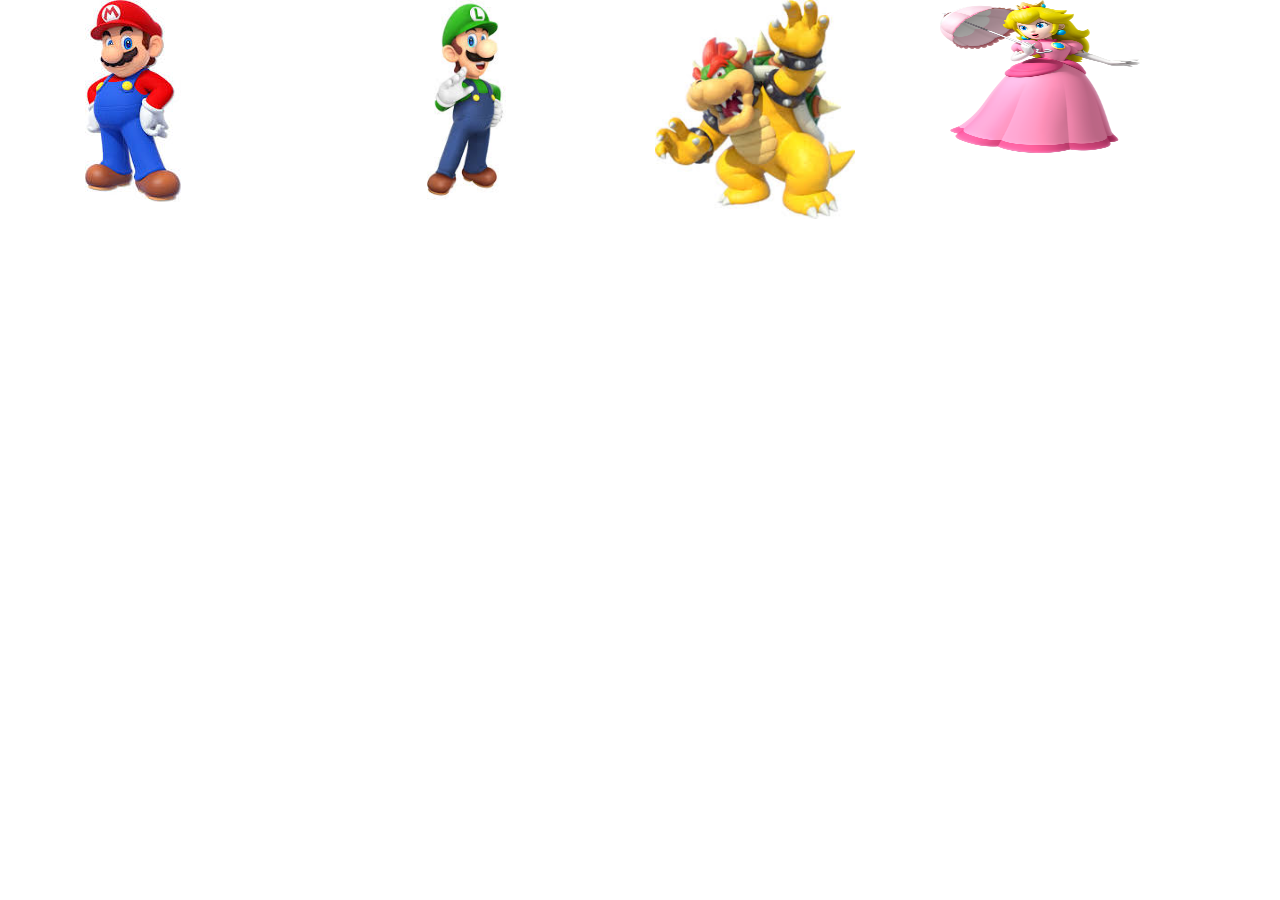
==== index.html @ 6f223895 "initial commit" ====
<!DOCTYPE html>
<html lang="en">
<head>
    <meta charset="UTF-8">
    <meta name="viewport" content="width=device-width, initial-scale=1.0">
    <meta http-equiv="X-UA-Compatible" content="ie=edge">
    <link rel="stylesheet" href="assets/css/reset.css">
    <link rel="stylesheet" href="https://maxcdn.bootstrapcdn.com/bootstrap/4.0.0/css/bootstrap.min.css" integrity="sha384-Gn5384xqQ1aoWXA+058RXPxPg6fy4IWvTNh0E263XmFcJlSAwiGgFAW/dAiS6JXm" crossorigin="anonymous">
    <link rel="stylesheet" href="assets/css/style.css">

    <script></script>
    <title>Mario Brawl!</title>
</head>
<body>
    <div class="container">
        <div class="row cards">
            <div class="col-md-3 card1"><img id="mario" class="marioImage img-fluid" src="assets/images/Mario.jpeg" alt=""></div>
            <div class="col-md-3 card1"><img id="luigi" class="marioImage img-fluid" src="assets/images/Luigi.jpeg" height = "200px" width="200px" alt=""></div>
            <div class="col-md-3 card1"><img id="bowser"class="marioImage img-fluid" src="assets/images/Bowser.jpeg"height = "200px" width="200px"alt=""></div>
            <div class="col-md-3 card1"><img id="peach" class="marioImage img-fluid" src="assets/images/Peach.png"  height = "200px" width="200px"  alt=""></div>
        </div>
    

        <div class="row" id="playerOne">
       </div>
        
       
        <div class="row" id= "enemy">
       </div>
    
    
        <div class="row" id = "battleground">
       </div>
    </div>
    <script src="https://code.jquery.com/jquery-3.2.1.slim.min.js" integrity="sha384-KJ3o2DKtIkvYIK3UENzmM7KCkRr/rE9/Qpg6aAZGJwFDMVNA/GpGFF93hXpG5KkN" crossorigin="anonymous"></script>
<script src="https://cdnjs.cloudflare.com/ajax/libs/popper.js/1.12.9/umd/popper.min.js" integrity="sha384-ApNbgh9B+Y1QKtv3Rn7W3mgPxhU9K/ScQsAP7hUibX39j7fakFPskvXusvfa0b4Q" crossorigin="anonymous"></script>
<script src="https://maxcdn.bootstrapcdn.com/bootstrap/4.0.0/js/bootstrap.min.js" integrity="sha384-JZR6Spejh4U02d8jOt6vLEHfe/JQGiRRSQQxSfFWpi1MquVdAyjUar5+76PVCmYl" crossorigin="anonymous"></script>
<script src="assets/javascript/game.js"></script>
</body>
</html>
---- assets/css/style.css ----
.marioImage{
    cursor: pointer;
    
}
#peach{
    height: 50%;
}
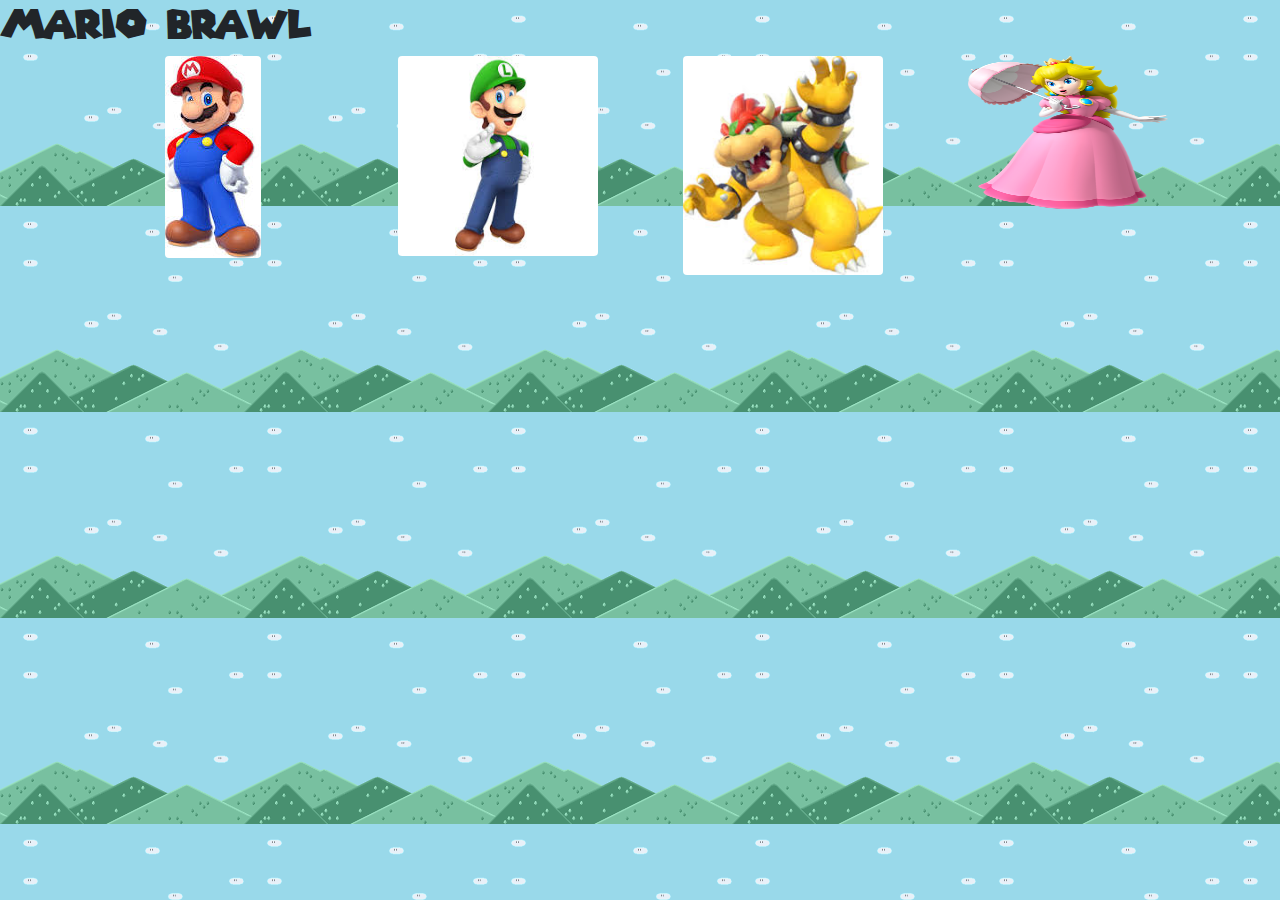
==== commit 6b3f0374: "added background and mario font" ====
--- a/index.html
+++ b/index.html
@@ -12,12 +12,15 @@
     <title>Mario Brawl!</title>
 </head>
 <body>
+    <header>
+        <h1>MARIO BRAWL</h1>
+    </header>
     <div class="container">
         <div class="row cards">
-            <div class="col-md-3 card1"><img id="mario" class="marioImage img-fluid" src="assets/images/Mario.jpeg" alt=""></div>
-            <div class="col-md-3 card1"><img id="luigi" class="marioImage img-fluid" src="assets/images/Luigi.jpeg" height = "200px" width="200px" alt=""></div>
-            <div class="col-md-3 card1"><img id="bowser"class="marioImage img-fluid" src="assets/images/Bowser.jpeg"height = "200px" width="200px"alt=""></div>
-            <div class="col-md-3 card1"><img id="peach" class="marioImage img-fluid" src="assets/images/Peach.png"  height = "200px" width="200px"  alt=""></div>
+            <div class="col-md-3 card1"><img id="mario" class="marioImage img-fluid rounded mx-auto d-block" src="assets/images/Mario.jpeg" alt=""></div>
+            <div class="col-md-3 card1"><img id="luigi" class="marioImage img-fluid rounded mx-auto d-block" src="assets/images/Luigi.jpeg" height = "200px" width="200px" alt=""></div>
+            <div class="col-md-3 card1"><img id="bowser"class="marioImage img-fluid rounded mx-auto d-block" src="assets/images/Bowser.jpeg"height = "200px" width="200px"alt=""></div>
+            <div class="col-md-3 card1"><img id="peach" class="marioImage img-fluid rounded mx-auto d-block" src="assets/images/Peach.png"  height = "200px" width="200px"  alt=""></div>
         </div>
     
 
--- a/assets/css/style.css
+++ b/assets/css/style.css
@@ -1,3 +1,18 @@
+@font-face {
+    font-family:'Super Mario 256';
+    src: url('../fonts/Super Mario 256.eot');
+	src: url('../fonts/Super Mario 256.eot?#iefix') format('embedded-opentype'),
+		url('../fonts/Super Mario 256.woff2') format('woff2'),
+		url('../fonts/Super Mario 256.woff') format('woff'),
+		url('../fonts/Super Mario 256.svg#Super Mario 256') format('svg');
+    font-weight: 700;
+    font-style: normal;
+    font-stretch: normal;
+    unicode-range: U+0020-007C;
+}
+h1{
+    font-family: "Super Mario 256";
+}
 .marioImage{
     cursor: pointer;
     
@@ -5,3 +20,6 @@
 #peach{
     height: 50%;
 }
+body{
+    background-image: url("../images/mariobackground.png"); 
+}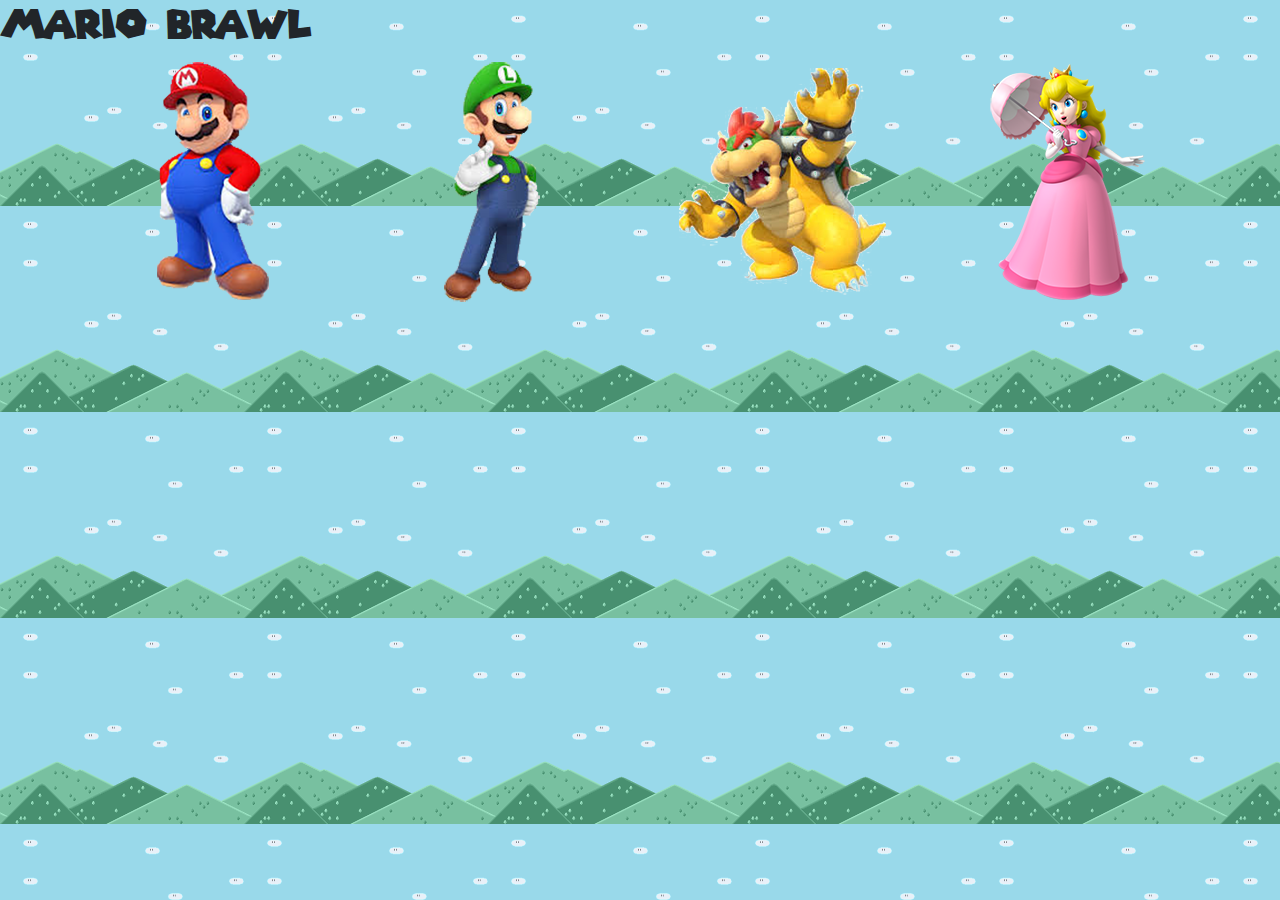
==== commit 4d8e4158: "images all the same size, changed battle arena setup, and added mushroom button" ====
--- a/index.html
+++ b/index.html
@@ -16,11 +16,18 @@
         <h1>MARIO BRAWL</h1>
     </header>
     <div class="container">
+    <div class="row">
+        <div class="col-md-5 attackspot"></div>
+        <div class="col-md-2 hitspot d-flex flex-column justify-content-center align-items-center"></div>
+        <div class="col-md-5 defensespot"></div>
+    </div>
+
+
         <div class="row cards">
-            <div class="col-md-3 card1"><img id="mario" class="marioImage img-fluid rounded mx-auto d-block" src="assets/images/Mario.jpeg" alt=""></div>
-            <div class="col-md-3 card1"><img id="luigi" class="marioImage img-fluid rounded mx-auto d-block" src="assets/images/Luigi.jpeg" height = "200px" width="200px" alt=""></div>
-            <div class="col-md-3 card1"><img id="bowser"class="marioImage img-fluid rounded mx-auto d-block" src="assets/images/Bowser.jpeg"height = "200px" width="200px"alt=""></div>
-            <div class="col-md-3 card1"><img id="peach" class="marioImage img-fluid rounded mx-auto d-block" src="assets/images/Peach.png"  height = "200px" width="200px"  alt=""></div>
+            <div class="col-md-3 card1"><img id="mario" class="marioImage img-fluid rounded mx-auto d-block" src="assets/images/Mario.png"  alt=""></div>
+            <div class="col-md-3 card1"><img id="luigi" class="marioImage img-fluid rounded mx-auto d-block" src="assets/images/Luigi.png"  alt=""></div>
+            <div class="col-md-3 card1"><img id="bowser"class="marioImage img-fluid rounded mx-auto d-block" src="assets/images/Bowser.png" alt=""></div>
+            <div class="col-md-3 card1"><img id="peach" class="marioImage img-fluid rounded mx-auto d-block" src="assets/images/Peach.png"  alt=""></div>
         </div>
     
 
--- a/assets/css/style.css
+++ b/assets/css/style.css
@@ -17,9 +17,16 @@
     cursor: pointer;
     
 }
-#peach{
-    height: 50%;
-}
+
 body{
     background-image: url("../images/mariobackground.png"); 
+}
+.mushroomBtn{
+   cursor: pointer;
+    width: 60%;
+    
+}
+.mushroomBtn:active{
+    transform: scale(.9);
+    
 }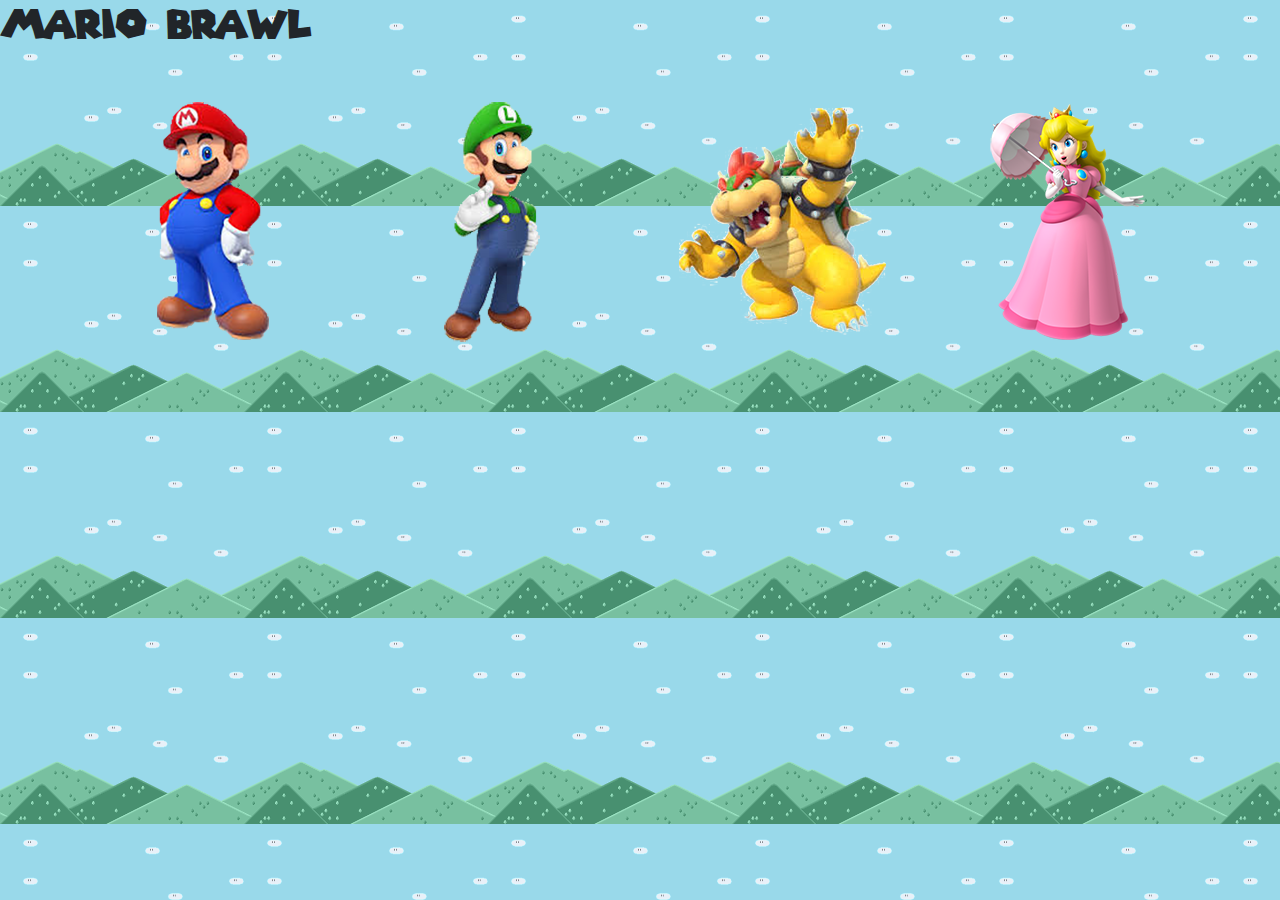
==== commit bee86412: "can't get the logic to go from first attack to second attack" ====
--- a/index.html
+++ b/index.html
@@ -21,7 +21,11 @@
         <div class="col-md-2 hitspot d-flex flex-column justify-content-center align-items-center"></div>
         <div class="col-md-5 defensespot"></div>
     </div>
-
+<div class="row">
+    <div class="col-md-5 card-body attackstats"></div>
+    <div class="col-md-2"></div>
+    <div class="col-md-5 card-body defensestats"></div>
+</div>
 
         <div class="row cards">
             <div class="col-md-3 card1"><img id="mario" class="marioImage img-fluid rounded mx-auto d-block" src="assets/images/Mario.png"  alt=""></div>
--- a/assets/css/style.css
+++ b/assets/css/style.css
@@ -10,7 +10,7 @@
     font-stretch: normal;
     unicode-range: U+0020-007C;
 }
-h1{
+h1,h2,h3{
     font-family: "Super Mario 256";
 }
 .marioImage{
